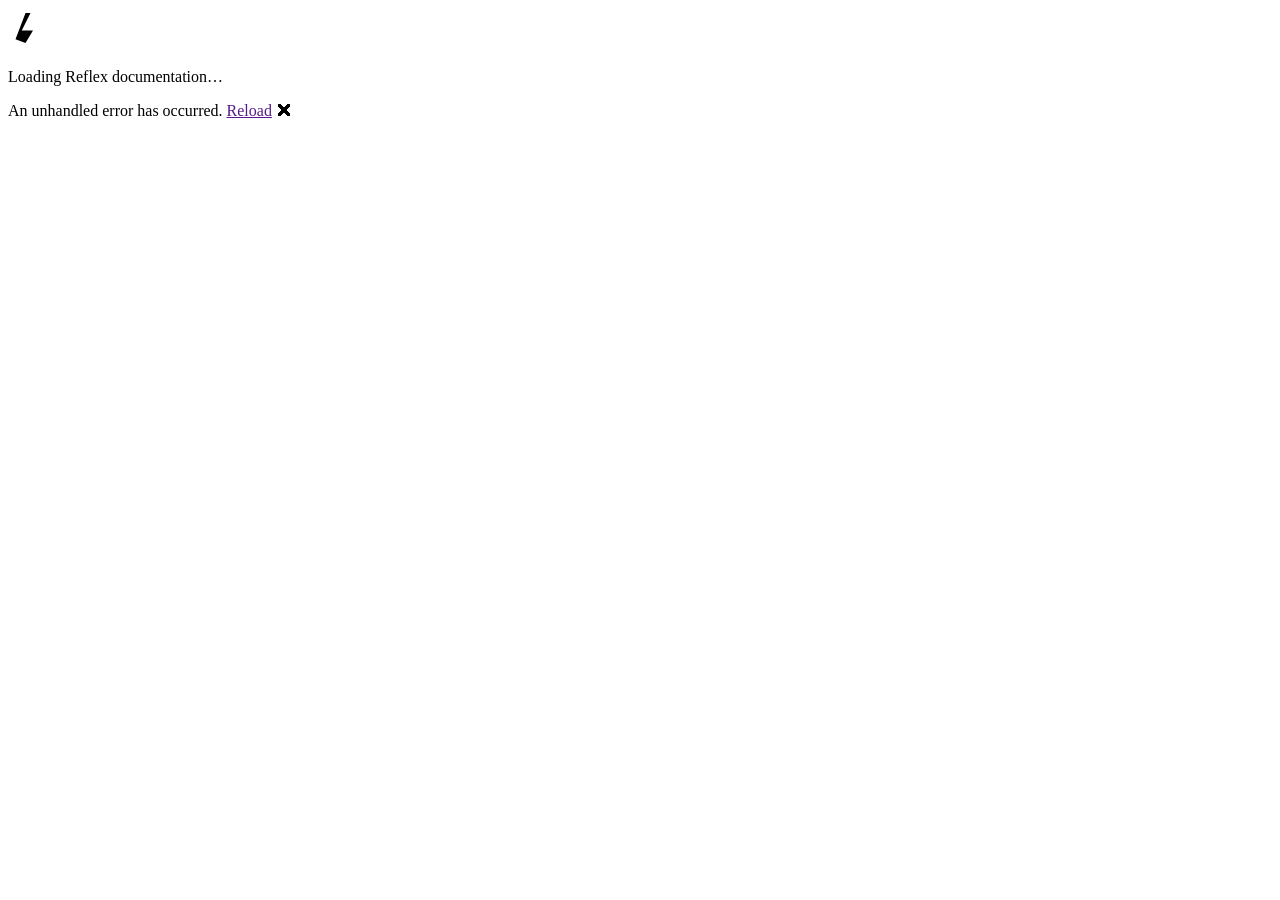
==== src/Demos/Blex.Demo/wwwroot/index.html @ c334468b "rename to Blex" ====
<!DOCTYPE html>
<html lang="en" data-theme="dark">

<head>
    <meta charset="utf-8" />
    <meta name="viewport" content="width=device-width, initial-scale=1.0" />
    <title>Reflex — reactive state management for Blazor</title>
    <base href="/" />
    <meta name="description" content="Reflex is lightweight, source-generator-powered reactive state management for Blazor, with Redux DevTools time-travel, effects, persistence and undo/redo built in." />
    <meta name="color-scheme" content="dark light" />

    <meta property="og:title" content="Reflex — reactive state management for Blazor" />
    <meta property="og:description" content="One [State] field, one [Action] method. No reducers, no boilerplate — and Redux DevTools time-travel out of the box." />
    <meta property="og:type" content="website" />

    <link rel="icon" href="favicon.svg" type="image/svg+xml" />
    <link rel="stylesheet" href="css/site.css" />

    <script>
        // Apply the stored theme before first paint so the page never flashes the wrong one.
        (function () {
            try {
                var stored = localStorage.getItem('reflex-docs-theme');
                if (!stored) {
                    stored = window.matchMedia && window.matchMedia('(prefers-color-scheme: light)').matches
                        ? 'light' : 'dark';
                }
                document.documentElement.setAttribute('data-theme', stored);
            } catch (e) { /* private mode: keep the default */ }
        })();
    </script>
</head>

<body>
    <div id="app">
        <div class="boot">
            <div class="boot__mark">
                <svg viewBox="0 0 32 32" width="40" height="40" aria-hidden="true">
                    <path d="M6 25 L14 4 L18 4 L11 18 L20 18 L14 28 Z" fill="currentColor" />
                </svg>
            </div>
            <p class="boot__text">Loading Reflex documentation…</p>
        </div>
    </div>

    <div id="blazor-error-ui">
        An unhandled error has occurred.
        <a href="" class="reload">Reload</a>
        <a class="dismiss">🗙</a>
    </div>

    <script src="js/site.js"></script>
    <script src="_framework/blazor.webassembly.js"></script>
</body>

</html>
---- src/Demos/Blex.Demo/wwwroot/css/site.css ----
/* ==========================================================================
   Reflex documentation site
   Self-contained: no external fonts, no CDN, no third-party CSS.
   ========================================================================== */

:root {
    --font-sans: ui-sans-serif, system-ui, -apple-system, "Segoe UI", Roboto, "Helvetica Neue", Arial, sans-serif;
    --font-mono: ui-monospace, "Cascadia Code", "SFMono-Regular", Consolas, "Liberation Mono", Menlo, monospace;

    --topbar-h: 60px;
    --sidebar-w: 274px;
    --content-max: 860px;
    --radius: 10px;
    --radius-sm: 6px;
}

/* ---------- dark (default) ---------- */
html[data-theme="dark"], :root {
    --bg: #0c0d12;
    --bg-raised: #121420;
    --bg-sunken: #08090e;
    --bg-code: #0e1018;
    --bg-hover: #1a1d2c;

    --fg: #e7e9f2;
    --fg-muted: #9ba3bb;
    --fg-faint: #6d7590;

    --border: #22263a;
    --border-strong: #2f344d;

    --accent: #8b7bfb;
    --accent-fg: #ffffff;
    --accent-soft: rgba(139, 123, 251, 0.15);
    --accent-line: rgba(139, 123, 251, 0.45);

    --ok: #46c58a;
    --warn: #e5b567;
    --danger: #f2708a;
    --info: #62b6f5;

    --c-kw: #c792ea;
    --c-str: #b9dd8e;
    --c-num: #f7a06a;
    --c-com: #6a7293;
    --c-type: #7fd4f0;
    --c-fn: #8ab4ff;
    --c-attr: #e5b567;
    --c-tag: #f2708a;
    --c-attrname: #d7bd7b;
    --c-razor: #c792ea;
    --c-punc: #8891ad;

    --shadow: 0 18px 40px rgba(0, 0, 0, 0.45);
    color-scheme: dark;
}

/* ---------- light ---------- */
html[data-theme="light"] {
    --bg: #ffffff;
    --bg-raised: #f8f9fc;
    --bg-sunken: #f1f3f9;
    --bg-code: #f7f8fc;
    --bg-hover: #eef0f7;

    --fg: #1a1d29;
    --fg-muted: #5a6178;
    --fg-faint: #868da3;

    --border: #e2e5ee;
    --border-strong: #cfd4e2;

    --accent: #5b46e5;
    --accent-fg: #ffffff;
    --accent-soft: rgba(91, 70, 229, 0.09);
    --accent-line: rgba(91, 70, 229, 0.35);

    --ok: #17864f;
    --warn: #9a6a12;
    --danger: #c8324f;
    --info: #1b6fb5;

    --c-kw: #8b30c4;
    --c-str: #2d7a3f;
    --c-num: #b1560f;
    --c-com: #8a90a3;
    --c-type: #0f6f92;
    --c-fn: #2a55c9;
    --c-attr: #9a6a12;
    --c-tag: #b32b47;
    --c-attrname: #7a5c12;
    --c-razor: #8b30c4;
    --c-punc: #6b7285;

    --shadow: 0 14px 32px rgba(24, 28, 45, 0.12);
    color-scheme: light;
}

/* ==========================================================================
   Base
   ========================================================================== */

*, *::before, *::after { box-sizing: border-box; }

html, body { height: 100%; }

body {
    margin: 0;
    background: var(--bg);
    color: var(--fg);
    font-family: var(--font-sans);
    font-size: 16px;
    line-height: 1.65;
    -webkit-font-smoothing: antialiased;
    text-rendering: optimizeLegibility;
}

a { color: var(--accent); text-decoration: none; }
a:hover { text-decoration: underline; }

h1, h2, h3, h4 { line-height: 1.25; font-weight: 650; letter-spacing: -0.015em; margin: 0; }
h1 { font-size: 2.3rem; }
h2 { font-size: 1.5rem; margin: 2.75rem 0 0.85rem; padding-top: 0.5rem; }
h3 { font-size: 1.15rem; margin: 2rem 0 0.6rem; }
h4 { font-size: 1rem; margin: 1.5rem 0 0.5rem; color: var(--fg-muted); }

p { margin: 0 0 1rem; }
ul, ol { margin: 0 0 1rem; padding-left: 1.35rem; }
li { margin: 0.3rem 0; }
li > ul, li > ol { margin-bottom: 0.25rem; }

hr { border: 0; border-top: 1px solid var(--border); margin: 2.5rem 0; }

strong { font-weight: 640; color: var(--fg); }
em { color: var(--fg); }

code {
    font-family: var(--font-mono);
    font-size: 0.875em;
}

/* inline code */
p > code, li > code, td > code, dd > code, h2 > code, h3 > code, h4 > code, a > code, strong > code {
    background: var(--bg-sunken);
    border: 1px solid var(--border);
    border-radius: 4px;
    padding: 0.1em 0.36em;
    color: var(--fg);
    white-space: nowrap;
}

.muted { color: var(--fg-muted); }
.small { font-size: 0.86rem; }
.lead { font-size: 1.1rem; color: var(--fg-muted); }

/* ==========================================================================
   Shell / layout
   ========================================================================== */

.shell { min-height: 100%; }

.topbar {
    position: sticky;
    top: 0;
    z-index: 40;
    height: var(--topbar-h);
    display: flex;
    align-items: center;
    gap: 0.75rem;
    padding: 0 1.15rem;
    background: color-mix(in srgb, var(--bg) 88%, transparent);
    backdrop-filter: blur(12px);
    border-bottom: 1px solid var(--border);
}

.topbar__spacer { flex: 1; }

.topbar__links {
    display: flex;
    gap: 1.15rem;
    font-size: 0.9rem;
}
.topbar__links a { color: var(--fg-muted); }
.topbar__links a:hover { color: var(--fg); text-decoration: none; }

.topbar__theme, .topbar__burger {
    background: transparent;
    border: 1px solid var(--border);
    color: var(--fg-muted);
    border-radius: var(--radius-sm);
    height: 34px;
    min-width: 34px;
    cursor: pointer;
    font-size: 0.95rem;
    display: inline-flex;
    align-items: center;
    justify-content: center;
}
.topbar__theme:hover, .topbar__burger:hover { background: var(--bg-hover); color: var(--fg); }

.topbar__burger { display: none; flex-direction: column; gap: 3px; }
.topbar__burger span { display: block; width: 15px; height: 1.5px; background: currentColor; }

.brand { display: flex; align-items: center; gap: 0.6rem; color: var(--fg); }
.brand:hover { text-decoration: none; }
.brand__mark { color: var(--accent); display: flex; }
.brand__text { display: flex; align-items: baseline; gap: 0.45rem; }
.brand__text strong { font-size: 1.05rem; letter-spacing: -0.02em; }
.brand__tag { font-size: 0.74rem; color: var(--fg-faint); text-transform: uppercase; letter-spacing: 0.08em; }

.body { display: flex; align-items: flex-start; }

/* ---------- sidebar ---------- */

.sidebar {
    position: sticky;
    top: var(--topbar-h);
    flex: 0 0 var(--sidebar-w);
    width: var(--sidebar-w);
    height: calc(100vh - var(--topbar-h));
    overflow-y: auto;
    border-right: 1px solid var(--border);
    background: var(--bg);
}

.sidebar__inner { padding: 1.5rem 0.9rem 4rem 1.35rem; }

.sidebar__section { margin-bottom: 1.45rem; }

.sidebar__heading {
    margin: 0 0 0.45rem;
    font-size: 0.72rem;
    font-weight: 680;
    text-transform: uppercase;
    letter-spacing: 0.09em;
    color: var(--fg-faint);
}

.sidebar ul { list-style: none; margin: 0; padding: 0; }
.sidebar li { margin: 0; }

.sidebar__link {
    display: block;
    padding: 0.32rem 0.6rem;
    margin-left: -0.6rem;
    border-radius: var(--radius-sm);
    color: var(--fg-muted);
    font-size: 0.905rem;
    border-left: 2px solid transparent;
}
.sidebar__link:hover { background: var(--bg-hover); color: var(--fg); text-decoration: none; }
.sidebar__link.active {
    color: var(--accent);
    background: var(--accent-soft);
    font-weight: 560;
}

.sidebar__foot {
    margin-top: 2rem;
    padding-top: 1rem;
    border-top: 1px solid var(--border);
    display: flex;
    flex-direction: column;
    gap: 0.3rem;
    font-size: 0.8rem;
    color: var(--fg-faint);
}

/* ---------- content ---------- */

.content {
    flex: 1 1 auto;
    min-width: 0;
    padding: 2.5rem 2.5rem 8rem;
    display: flex;
    justify-content: center;
}

.doc { width: 100%; max-width: var(--content-max); }

.doc__header { margin-bottom: 2rem; }
.doc__eyebrow {
    margin: 0 0 0.4rem;
    font-size: 0.75rem;
    text-transform: uppercase;
    letter-spacing: 0.1em;
    color: var(--accent);
    font-weight: 640;
}
.doc__lead {
    margin: 0.85rem 0 0;
    font-size: 1.13rem;
    line-height: 1.6;
    color: var(--fg-muted);
}

.doc h2 { border-top: 1px solid var(--border); }
.doc__header + h2 { border-top: 0; margin-top: 1rem; }

/* previous / next */
.doc__pager {
    display: flex;
    justify-content: space-between;
    gap: 1rem;
    margin-top: 4rem;
    padding-top: 1.5rem;
    border-top: 1px solid var(--border);
}
.pager {
    display: flex;
    flex-direction: column;
    gap: 0.15rem;
    padding: 0.75rem 1rem;
    border: 1px solid var(--border);
    border-radius: var(--radius);
    min-width: 190px;
    color: var(--fg);
}
.pager:hover { border-color: var(--accent-line); background: var(--bg-raised); text-decoration: none; }
.pager--next { text-align: right; }
.pager__dir { font-size: 0.74rem; text-transform: uppercase; letter-spacing: 0.08em; color: var(--fg-faint); }
.pager__title { font-weight: 570; color: var(--accent); }

/* ==========================================================================
   Code blocks
   ========================================================================== */

.code-block {
    margin: 1.25rem 0;
    border: 1px solid var(--border);
    border-radius: var(--radius);
    background: var(--bg-code);
    overflow: hidden;
}

.code-block__bar {
    display: flex;
    align-items: center;
    justify-content: space-between;
    gap: 1rem;
    padding: 0.4rem 0.5rem 0.4rem 0.9rem;
    background: var(--bg-raised);
    border-bottom: 1px solid var(--border);
}

.code-block__title {
    font-size: 0.78rem;
    font-weight: 620;
    letter-spacing: 0.04em;
    text-transform: uppercase;
    color: var(--fg-faint);
}

.code-block__actions { display: flex; align-items: center; gap: 0.7rem; }
.code-block__file { font-family: var(--font-mono); font-size: 0.75rem; color: var(--fg-faint); }

.code-block__copy {
    background: transparent;
    border: 1px solid var(--border-strong);
    color: var(--fg-muted);
    font-size: 0.72rem;
    padding: 0.2rem 0.6rem;
    border-radius: 5px;
    cursor: pointer;
    font-family: var(--font-sans);
}
.code-block__copy:hover { color: var(--fg); border-color: var(--accent-line); }

.code-block__pre {
    margin: 0;
    padding: 1rem 1.1rem;
    overflow-x: auto;
    font-size: 0.845rem;
    line-height: 1.62;
}
.code-block--compact .code-block__pre { padding: 0.8rem 0.9rem; font-size: 0.815rem; }

.code-block__pre code {
    font-family: var(--font-mono);
    white-space: pre;
    color: var(--fg);
}

/* syntax tokens */
.c-kw       { color: var(--c-kw); }
.c-str      { color: var(--c-str); }
.c-num      { color: var(--c-num); }
.c-com      { color: var(--c-com); font-style: italic; }
.c-type     { color: var(--c-type); }
.c-fn       { color: var(--c-fn); }
.c-attr     { color: var(--c-attr); }
.c-tag      { color: var(--c-tag); }
.c-attrname { color: var(--c-attrname); }
.c-razor    { color: var(--c-razor); font-weight: 600; }
.c-punc     { color: var(--c-punc); }

/* ==========================================================================
   Callouts
   ========================================================================== */

.callout {
    display: flex;
    gap: 0.85rem;
    margin: 1.35rem 0;
    padding: 0.9rem 1.1rem;
    border: 1px solid var(--border);
    border-left-width: 3px;
    border-radius: var(--radius-sm);
    background: var(--bg-raised);
}
.callout__icon {
    flex: 0 0 20px;
    height: 20px;
    border-radius: 50%;
    display: grid;
    place-items: center;
    font-size: 0.72rem;
    font-weight: 700;
    margin-top: 0.18rem;
}
.callout__body > :last-child { margin-bottom: 0; }
.callout__title { margin: 0 0 0.3rem; font-weight: 640; }

.callout--note    { border-left-color: var(--info); }
.callout--note .callout__icon    { background: var(--info); color: #06121c; }
.callout--tip     { border-left-color: var(--ok); }
.callout--tip .callout__icon     { background: var(--ok); color: #04180f; }
.callout--warning { border-left-color: var(--warn); }
.callout--warning .callout__icon { background: var(--warn); color: #1c1305; }
.callout--gotcha  { border-left-color: var(--danger); }
.callout--gotcha .callout__icon  { background: var(--danger); color: #1e0710; }

/* ==========================================================================
   Live demo cards
   ========================================================================== */

.demo {
    margin: 1.6rem 0;
    border: 1px solid var(--border-strong);
    border-radius: var(--radius);
    background: var(--bg-raised);
    overflow: hidden;
}

.demo__head {
    display: flex;
    align-items: center;
    justify-content: space-between;
    gap: 1rem;
    padding: 0.7rem 1rem;
    border-bottom: 1px solid var(--border);
}

.demo__badge {
    display: inline-block;
    font-size: 0.66rem;
    font-weight: 700;
    letter-spacing: 0.1em;
    text-transform: uppercase;
    color: var(--accent);
    background: var(--accent-soft);
    border: 1px solid var(--accent-line);
    padding: 0.1rem 0.45rem;
    border-radius: 20px;
    margin-right: 0.6rem;
    vertical-align: 1px;
}
.demo__title { font-weight: 600; font-size: 0.95rem; }

.demo__toggle {
    background: transparent;
    border: 1px solid var(--border-strong);
    color: var(--fg-muted);
    font-size: 0.75rem;
    padding: 0.25rem 0.65rem;
    border-radius: 5px;
    cursor: pointer;
    white-space: nowrap;
}
.demo__toggle:hover { color: var(--fg); border-color: var(--accent-line); }

.demo__desc {
    margin: 0;
    padding: 0.7rem 1rem 0;
    font-size: 0.9rem;
    color: var(--fg-muted);
}

.demo__stage { padding: 1.1rem; }
.demo__stage > :last-child { margin-bottom: 0; }

.demo__source { border-top: 1px solid var(--border); background: var(--bg-code); }
.demo__source .code-block { margin: 0; border: 0; border-radius: 0; }

/* demo internals */
.row { display: flex; flex-wrap: wrap; gap: 0.55rem; align-items: center; }
.row + .row { margin-top: 0.7rem; }
.stack { display: flex; flex-direction: column; gap: 0.7rem; }

.readout {
    display: flex;
    flex-wrap: wrap;
    gap: 1.4rem;
    padding: 0.8rem 1rem;
    background: var(--bg-sunken);
    border: 1px solid var(--border);
    border-radius: var(--radius-sm);
    font-family: var(--font-mono);
    font-size: 0.85rem;
}
.readout__item { display: flex; flex-direction: column; gap: 0.1rem; }
.readout__label { font-size: 0.68rem; text-transform: uppercase; letter-spacing: 0.07em; color: var(--fg-faint); font-family: var(--font-sans); }
.readout__value { font-size: 1.05rem; font-weight: 600; color: var(--fg); }
.readout__value--accent { color: var(--accent); }

/* ==========================================================================
   Controls
   ========================================================================== */

.btn {
    font-family: inherit;
    font-size: 0.875rem;
    font-weight: 540;
    padding: 0.42rem 0.85rem;
    border-radius: var(--radius-sm);
    border: 1px solid var(--border-strong);
    background: var(--bg);
    color: var(--fg);
    cursor: pointer;
    line-height: 1.35;
    transition: background 0.12s, border-color 0.12s, opacity 0.12s;
}
.btn:hover:not(:disabled) { background: var(--bg-hover); border-color: var(--accent-line); }
.btn:disabled { opacity: 0.42; cursor: not-allowed; }

.btn-primary { background: var(--accent); border-color: var(--accent); color: var(--accent-fg); }
.btn-primary:hover:not(:disabled) { background: color-mix(in srgb, var(--accent) 86%, #000); border-color: var(--accent); }

.btn-danger { border-color: var(--danger); color: var(--danger); }
.btn-danger:hover:not(:disabled) { background: color-mix(in srgb, var(--danger) 14%, transparent); }

.btn-ghost { border-color: transparent; color: var(--fg-muted); }
.btn-ghost:hover:not(:disabled) { background: var(--bg-hover); color: var(--fg); border-color: transparent; }

.btn-sm { font-size: 0.78rem; padding: 0.24rem 0.6rem; }

input[type="text"], input[type="number"], input[type="search"], select {
    font-family: inherit;
    font-size: 0.875rem;
    padding: 0.4rem 0.6rem;
    border-radius: var(--radius-sm);
    border: 1px solid var(--border-strong);
    background: var(--bg);
    color: var(--fg);
    min-width: 0;
}
input:focus-visible, select:focus-visible, .btn:focus-visible, a:focus-visible, button:focus-visible {
    outline: 2px solid var(--accent);
    outline-offset: 2px;
}
input[type="range"] { accent-color: var(--accent); }
input[type="checkbox"] { accent-color: var(--accent); width: 15px; height: 15px; }

label.check { display: inline-flex; align-items: center; gap: 0.45rem; font-size: 0.88rem; cursor: pointer; }

.pill {
    display: inline-block;
    font-size: 0.72rem;
    font-weight: 600;
    padding: 0.1rem 0.5rem;
    border-radius: 20px;
    border: 1px solid var(--border-strong);
    color: var(--fg-muted);
}
.pill--on { color: var(--ok); border-color: var(--ok); background: color-mix(in srgb, var(--ok) 12%, transparent); }
.pill--off { color: var(--fg-faint); }
.pill--busy { color: var(--warn); border-color: var(--warn); background: color-mix(in srgb, var(--warn) 12%, transparent); }
.pill--err { color: var(--danger); border-color: var(--danger); background: color-mix(in srgb, var(--danger) 12%, transparent); }

/* ==========================================================================
   Tables
   ========================================================================== */

.table-scroll { overflow-x: auto; margin: 1.1rem 0; }

table {
    width: 100%;
    border-collapse: collapse;
    font-size: 0.9rem;
}
th, td {
    text-align: left;
    padding: 0.55rem 0.8rem;
    border-bottom: 1px solid var(--border);
    vertical-align: top;
}
th {
    font-size: 0.74rem;
    text-transform: uppercase;
    letter-spacing: 0.07em;
    color: var(--fg-faint);
    font-weight: 640;
    background: var(--bg-raised);
    border-bottom-color: var(--border-strong);
}
tbody tr:hover { background: var(--bg-raised); }
td code { white-space: nowrap; }

.api-table { margin: 1.4rem 0; }
.api-table__title { margin: 0 0 0.4rem; font-size: 1rem; }
.api-table__member { width: 38%; }

.check-yes { color: var(--ok); font-weight: 700; }
.check-no { color: var(--fg-faint); }

/* ==========================================================================
   Home page
   ========================================================================== */

.hero { padding: 1rem 0 0.5rem; }
.hero h1 { font-size: 3rem; letter-spacing: -0.03em; }
.hero__tag {
    display: inline-block;
    font-size: 0.74rem;
    font-weight: 640;
    letter-spacing: 0.09em;
    text-transform: uppercase;
    color: var(--accent);
    border: 1px solid var(--accent-line);
    background: var(--accent-soft);
    border-radius: 20px;
    padding: 0.15rem 0.7rem;
    margin-bottom: 1rem;
}
.hero__lead { font-size: 1.22rem; color: var(--fg-muted); max-width: 44rem; margin-top: 0.9rem; }
.hero__cta { display: flex; gap: 0.7rem; flex-wrap: wrap; margin-top: 1.6rem; }
.hero__cta .btn { padding: 0.55rem 1.15rem; font-size: 0.95rem; }

.grid { display: grid; gap: 0.9rem; margin: 1.5rem 0; }
.grid--2 { grid-template-columns: repeat(auto-fit, minmax(250px, 1fr)); }
.grid--3 { grid-template-columns: repeat(auto-fit, minmax(215px, 1fr)); }

.card {
    display: block;
    padding: 1rem 1.1rem;
    border: 1px solid var(--border);
    border-radius: var(--radius);
    background: var(--bg-raised);
    color: var(--fg);
}
a.card:hover { border-color: var(--accent-line); text-decoration: none; background: var(--bg-hover); }
.card__title { font-weight: 620; margin: 0 0 0.25rem; display: flex; align-items: center; gap: 0.45rem; }
.card__body { margin: 0; font-size: 0.88rem; color: var(--fg-muted); line-height: 1.55; }
.card__num {
    font-family: var(--font-mono);
    font-size: 0.72rem;
    color: var(--accent);
    border: 1px solid var(--accent-line);
    background: var(--accent-soft);
    border-radius: 4px;
    padding: 0 0.3rem;
}

.stat-grid { display: flex; flex-wrap: wrap; gap: 1.5rem; margin: 1rem 0; padding: 0; }
.stat-grid > div { display: flex; flex-direction: column; }
.stat-grid dt { font-size: 0.72rem; text-transform: uppercase; letter-spacing: 0.07em; color: var(--fg-faint); }
.stat-grid dd { margin: 0; font-size: 1.15rem; font-weight: 620; font-family: var(--font-mono); }

/* ==========================================================================
   Inspector dock
   ========================================================================== */

.dock {
    position: fixed;
    left: 0;
    right: 0;
    bottom: 0;
    z-index: 50;
    display: flex;
    flex-direction: column;
    align-items: flex-start;
    pointer-events: none;
}

.dock__handle {
    pointer-events: auto;
    margin-left: 1.25rem;
    display: inline-flex;
    align-items: center;
    gap: 0.55rem;
    padding: 0.34rem 0.85rem;
    border: 1px solid var(--border-strong);
    border-bottom: 0;
    border-radius: 8px 8px 0 0;
    background: var(--bg-raised);
    color: var(--fg-muted);
    font-family: inherit;
    font-size: 0.78rem;
    font-weight: 600;
    cursor: pointer;
    box-shadow: var(--shadow);
}
.dock__handle:hover { color: var(--fg); }
.dock__handle-count {
    font-family: var(--font-mono);
    font-size: 0.7rem;
    background: var(--accent-soft);
    color: var(--accent);
    border-radius: 20px;
    padding: 0 0.42rem;
}
.dock__handle-caret { font-size: 0.62rem; }

.dock__body {
    pointer-events: auto;
    width: 100%;
    max-height: 46vh;
    display: flex;
    flex-direction: column;
    background: var(--bg-raised);
    border-top: 1px solid var(--border-strong);
    box-shadow: var(--shadow);
}

.dock__tabs { display: flex; gap: 0.15rem; padding: 0.4rem 0.6rem 0; border-bottom: 1px solid var(--border); }
.dock__tab {
    background: transparent;
    border: 0;
    border-bottom: 2px solid transparent;
    color: var(--fg-muted);
    font-family: inherit;
    font-size: 0.82rem;
    font-weight: 560;
    padding: 0.4rem 0.8rem;
    cursor: pointer;
    display: inline-flex;
    align-items: center;
    gap: 0.35rem;
}
.dock__tab:hover { color: var(--fg); }
.dock__tab--active { color: var(--accent); border-bottom-color: var(--accent); }
.dock__tab-badge {
    font-size: 0.66rem;
    background: var(--danger);
    color: #fff;
    border-radius: 20px;
    padding: 0 0.35rem;
}

.dock__panel { overflow: auto; padding: 0.6rem 1rem 1rem; }
.dock__toolbar { display: flex; align-items: center; gap: 0.7rem; padding: 0.35rem 0 0.6rem; font-size: 0.8rem; flex-wrap: wrap; }
.dock__empty { color: var(--fg-faint); font-size: 0.86rem; padding: 0.6rem 0; }
.dock__json { margin: 0; font-size: 0.78rem; font-family: var(--font-mono); white-space: pre; }
.dock__banner {
    display: flex;
    align-items: center;
    gap: 0.8rem;
    padding: 0.5rem 1rem;
    background: color-mix(in srgb, var(--warn) 16%, var(--bg-raised));
    border-top: 1px solid var(--warn);
    font-size: 0.83rem;
}

.feed { list-style: none; margin: 0; padding: 0; font-family: var(--font-mono); font-size: 0.8rem; }
.feed__row {
    display: flex;
    gap: 0.65rem;
    align-items: baseline;
    padding: 0.22rem 0;
    border-bottom: 1px solid var(--border);
    margin: 0;
}
.feed__seq { color: var(--fg-faint); min-width: 3rem; }
.feed__store { color: var(--c-type); }
.feed__action { color: var(--accent); font-weight: 600; }
.feed__args { color: var(--fg-muted); flex: 1; overflow: hidden; text-overflow: ellipsis; white-space: nowrap; }
.feed__time { color: var(--fg-faint); margin-left: auto; }

.err-list { list-style: none; margin: 0; padding: 0; font-size: 0.83rem; }
.err-list li { display: flex; gap: 0.6rem; padding: 0.3rem 0; border-bottom: 1px solid var(--border); flex-wrap: wrap; }
.err-list__source { color: var(--danger); font-weight: 640; font-family: var(--font-mono); }
.err-list__detail { color: var(--fg-muted); font-family: var(--font-mono); }
.err-list__msg { color: var(--fg); }

/* ==========================================================================
   Timeline (effects lab)
   ========================================================================== */

.timeline { list-style: none; margin: 0.4rem 0 0; padding: 0; font-family: var(--font-mono); font-size: 0.8rem; max-height: 210px; overflow-y: auto; }
.timeline li { display: flex; gap: 0.7rem; padding: 0.18rem 0; margin: 0; border-bottom: 1px dashed var(--border); }
.timeline__at { color: var(--fg-faint); min-width: 4.2rem; }
.timeline__mode { min-width: 5rem; font-weight: 600; }
.timeline__mode--Parallel { color: var(--info); }
.timeline__mode--Latest { color: var(--accent); }
.timeline__mode--Drop { color: var(--warn); }
.timeline__mode--Queue { color: var(--ok); }
.timeline__phase--started { color: var(--fg); }
.timeline__phase--finished { color: var(--ok); }
.timeline__phase--cancelled { color: var(--danger); }
.timeline__phase--dropped { color: var(--fg-faint); }

/* entity / list demos */
.list { list-style: none; margin: 0.5rem 0 0; padding: 0; }
.list li {
    display: flex;
    align-items: center;
    gap: 0.7rem;
    padding: 0.42rem 0.6rem;
    border: 1px solid var(--border);
    border-radius: var(--radius-sm);
    margin: 0 0 0.35rem;
    background: var(--bg);
}
.list__name { flex: 1; }
.list__meta { font-size: 0.78rem; color: var(--fg-faint); }
.star { background: none; border: 0; cursor: pointer; font-size: 1rem; line-height: 1; padding: 0.1rem; color: var(--fg-faint); }
.star--on { color: var(--warn); }

/* ==========================================================================
   Responsive
   ========================================================================== */

@media (max-width: 1000px) {
    .topbar__burger { display: inline-flex; }
    .topbar__links { display: none; }

    .sidebar {
        position: fixed;
        top: var(--topbar-h);
        left: 0;
        z-index: 45;
        transform: translateX(-100%);
        transition: transform 0.18s ease;
        box-shadow: var(--shadow);
    }
    .sidebar--open { transform: translateX(0); }

    .content { padding: 1.75rem 1.25rem 8rem; }
    .hero h1 { font-size: 2.25rem; }
    h1 { font-size: 1.9rem; }
}

@media (max-width: 620px) {
    .doc__pager { flex-direction: column; }
    .pager { min-width: 0; }
    .readout { gap: 1rem; }
    .brand__tag { display: none; }
}

@media (prefers-reduced-motion: reduce) {
    * { transition: none !important; animation: none !important; }
}

/* ==========================================================================
   Boot splash + framework error UI
   ========================================================================== */

.boot {
    position: fixed;
    inset: 0;
    display: flex;
    flex-direction: column;
    align-items: center;
    justify-content: center;
    gap: 1rem;
    color: var(--accent);
    background: var(--bg);
}
.boot__mark { animation: boot-pulse 1.4s ease-in-out infinite; }
.boot__text { color: var(--fg-faint); font-family: var(--font-sans); font-size: 0.9rem; margin: 0; }

@keyframes boot-pulse {
    0%, 100% { opacity: 0.35; transform: scale(0.94); }
    50%      { opacity: 1;    transform: scale(1); }
}

#blazor-error-ui {
    display: none;
    position: fixed;
    left: 0;
    right: 0;
    bottom: 0;
    z-index: 1000;
    padding: 0.7rem 1.25rem;
    background: var(--warn);
    color: #1c1305;
    font-family: var(--font-sans);
    font-size: 0.9rem;
    box-shadow: 0 -1px 2px rgba(0, 0, 0, 0.2);
}
#blazor-error-ui .dismiss { cursor: pointer; position: absolute; right: 0.75rem; top: 0.6rem; }
#blazor-error-ui a { color: inherit; text-decoration: underline; }
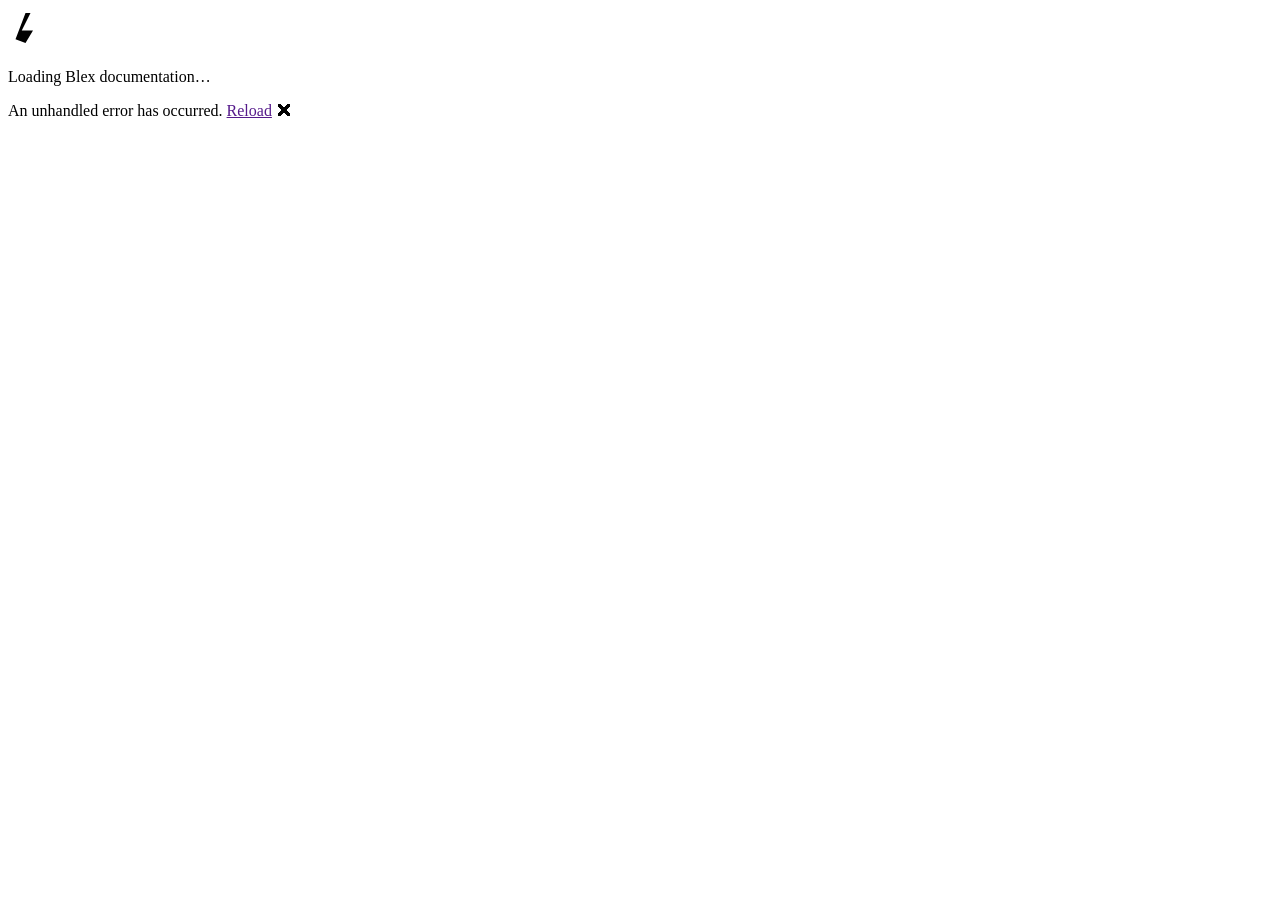
==== commit 834040ec: "rename II" ====
--- a/src/Demos/Blex.Demo/wwwroot/index.html
+++ b/src/Demos/Blex.Demo/wwwroot/index.html
@@ -4,12 +4,12 @@
 <head>
     <meta charset="utf-8" />
     <meta name="viewport" content="width=device-width, initial-scale=1.0" />
-    <title>Reflex — reactive state management for Blazor</title>
+    <title>Blex — reactive state management for Blazor</title>
     <base href="/" />
-    <meta name="description" content="Reflex is lightweight, source-generator-powered reactive state management for Blazor, with Redux DevTools time-travel, effects, persistence and undo/redo built in." />
+    <meta name="description" content="Blex is lightweight, source-generator-powered reactive state management for Blazor, with Redux DevTools time-travel, effects, persistence and undo/redo built in." />
     <meta name="color-scheme" content="dark light" />
 
-    <meta property="og:title" content="Reflex — reactive state management for Blazor" />
+    <meta property="og:title" content="Blex — reactive state management for Blazor" />
     <meta property="og:description" content="One [State] field, one [Action] method. No reducers, no boilerplate — and Redux DevTools time-travel out of the box." />
     <meta property="og:type" content="website" />
 
@@ -20,7 +20,7 @@
         // Apply the stored theme before first paint so the page never flashes the wrong one.
         (function () {
             try {
-                var stored = localStorage.getItem('reflex-docs-theme');
+                var stored = localStorage.getItem('blex-docs-theme');
                 if (!stored) {
                     stored = window.matchMedia && window.matchMedia('(prefers-color-scheme: light)').matches
                         ? 'light' : 'dark';
@@ -39,7 +39,7 @@
                     <path d="M6 25 L14 4 L18 4 L11 18 L20 18 L14 28 Z" fill="currentColor" />
                 </svg>
             </div>
-            <p class="boot__text">Loading Reflex documentation…</p>
+            <p class="boot__text">Loading Blex documentation…</p>
         </div>
     </div>
 
--- a/src/Demos/Blex.Demo/wwwroot/css/site.css
+++ b/src/Demos/Blex.Demo/wwwroot/css/site.css
@@ -1,5 +1,5 @@
 /* ==========================================================================
-   Reflex documentation site
+   Blex documentation site
    Self-contained: no external fonts, no CDN, no third-party CSS.
    ========================================================================== */
 
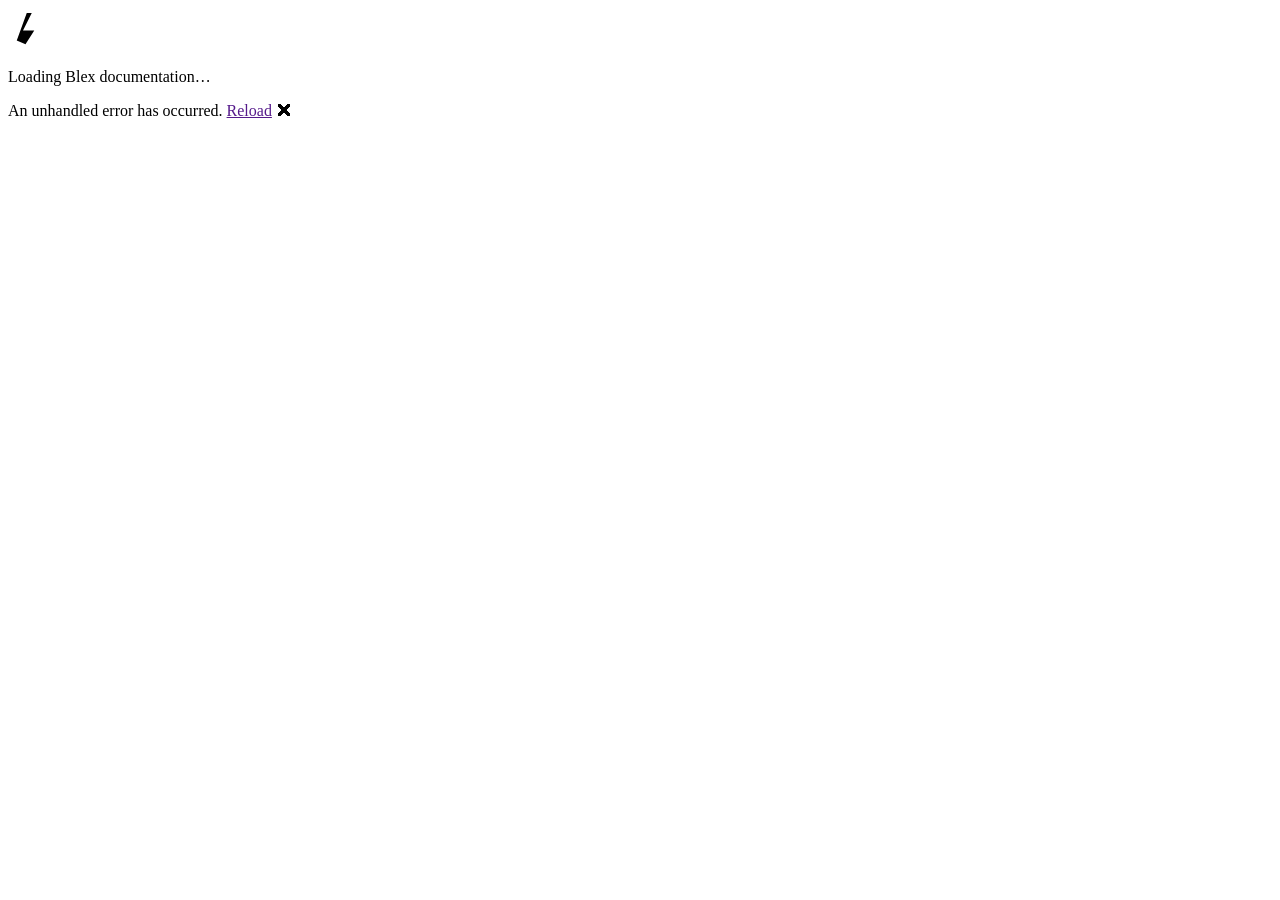
==== commit cecc9ec8: "fix ci & versions" ====
--- a/src/Demos/Blex.Demo/wwwroot/index.html
+++ b/src/Demos/Blex.Demo/wwwroot/index.html
@@ -4,13 +4,13 @@
 <head>
     <meta charset="utf-8" />
     <meta name="viewport" content="width=device-width, initial-scale=1.0" />
-    <title>Blex — reactive state management for Blazor</title>
+    <title>Blex - reactive state management for Blazor</title>
     <base href="/" />
     <meta name="description" content="Blex is lightweight, source-generator-powered reactive state management for Blazor, with Redux DevTools time-travel, effects, persistence and undo/redo built in." />
     <meta name="color-scheme" content="dark light" />
 
-    <meta property="og:title" content="Blex — reactive state management for Blazor" />
-    <meta property="og:description" content="One [State] field, one [Action] method. No reducers, no boilerplate — and Redux DevTools time-travel out of the box." />
+    <meta property="og:title" content="Blex - reactive state management for Blazor" />
+    <meta property="og:description" content="One [State] field, one [Action] method. No reducers, no boilerplate - and Redux DevTools time-travel out of the box." />
     <meta property="og:type" content="website" />
 
     <link rel="icon" href="favicon.svg" type="image/svg+xml" />
@@ -36,7 +36,7 @@
         <div class="boot">
             <div class="boot__mark">
                 <svg viewBox="0 0 32 32" width="40" height="40" aria-hidden="true">
-                    <path d="M6 25 L14 4 L18 4 L11 18 L20 18 L14 28 Z" fill="currentColor" />
+                    <path d="M7 26 L15 4 L19 4 L12 18 L21 18 L14 29 Z" fill="currentColor" />
                 </svg>
             </div>
             <p class="boot__text">Loading Blex documentation…</p>
